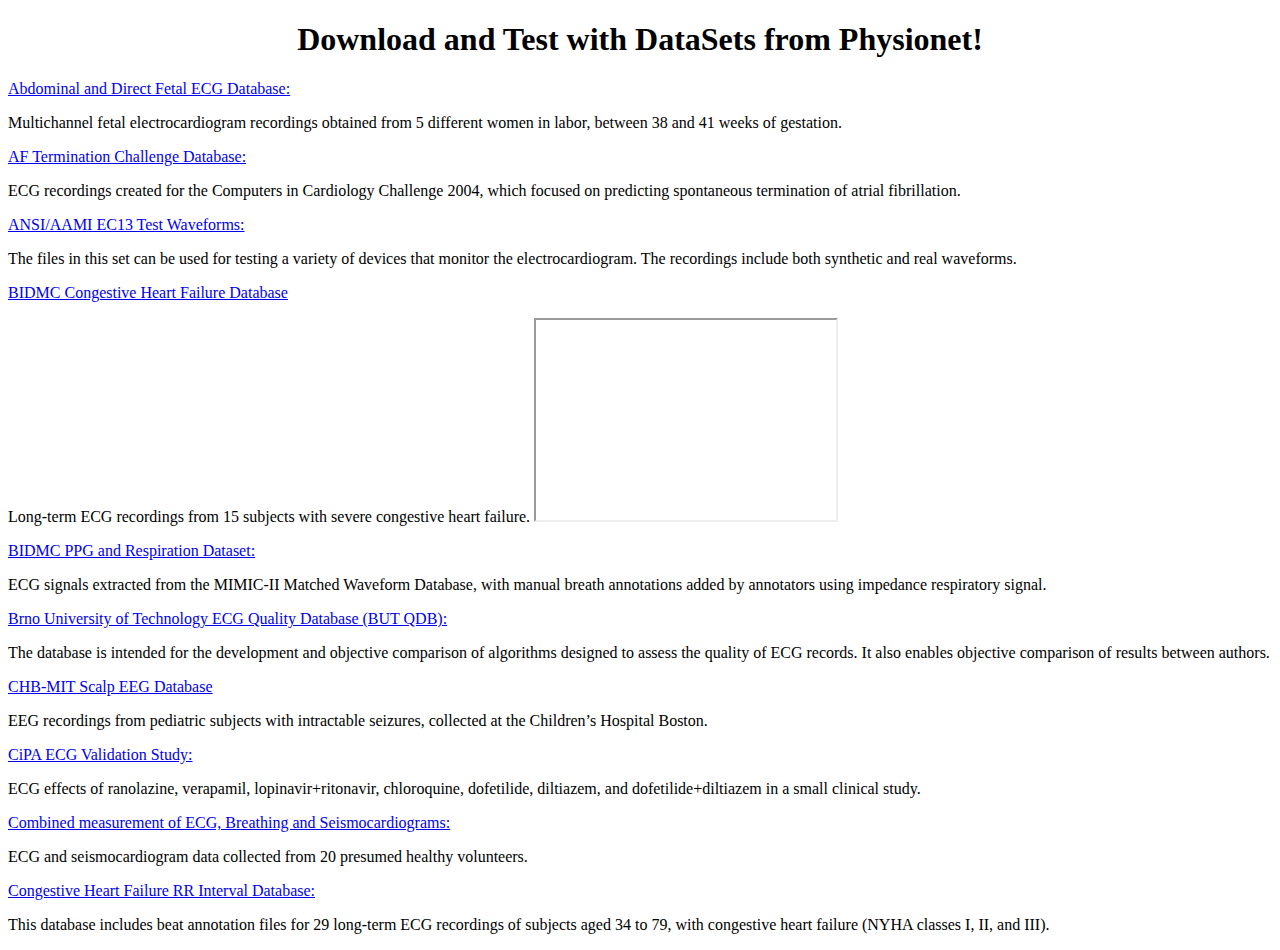
==== templates/downloads.html @ 9daf53b7 "Added html for download page, project page and checout hardware page" ====
<!DOCTYPE html>
  <html>
    <head>
    <meta name="viewport" content="width=device-width,initial-scale=1.0"/>
    <link href="../static/main.css" type="text/css" rel="stylesheet"/>
    </head>
    <body>
    <div id="wrapper">
    
    <h1 align="center">
        Download and Test with DataSets from Physionet!
    </h1>
    <A HREF="https://www.physionet.org/static/published-projects/adfecgdb/abdominal-and-direct-fetal-ecg-database-1.0.0.zip">Abdominal and Direct Fetal ECG Database: </A>
        <p>
            Multichannel fetal electrocardiogram recordings obtained from 5 different women in labor, between 38 and 41 weeks of gestation.
        </p>
     <A HREF="https://physionet.org/static/published-projects/aftdb/af-termination-challenge-database-1.0.0.zip">AF Termination Challenge Database: </A>
        <p>
            ECG recordings created for the Computers in Cardiology Challenge 2004, which focused on predicting spontaneous termination of atrial fibrillation.
        </p>
    <A HREF= "https://physionet.org/static/published-projects/aami-ec13/ansiaami-ec13-test-waveforms-1.0.0.zip">ANSI/AAMI EC13 Test Waveforms:</A>
    <p>
        The files in this set can be used for testing a variety of devices that monitor the electrocardiogram. The recordings include both synthetic and real waveforms.
    </p>
    <A HREF= "https://physionet.org/static/published-projects/chfdb/bidmc-congestive-heart-failure-database-1.0.0.zip"> BIDMC Congestive Heart Failure Database</A>
    <p>
        Long-term ECG recordings from 15 subjects with severe congestive heart failure.
        <iframe id="inlineFrameExample"
        title="Inline Frame Example"
        width="300"
        height="200"
        src="https://physionet.org/lightwave/?db=chfdb/1.0.0">
    </iframe>
    </p>
    <A HREF="https://physionet.org/static/published-projects/bidmc/bidmc-ppg-and-respiration-dataset-1.0.0.zip">BIDMC PPG and Respiration Dataset:</A> 
    <p>
        ECG signals extracted from the MIMIC-II Matched Waveform Database, with manual breath annotations added by annotators using impedance respiratory signal.
    </p>
    <A HREF="https://storage.googleapis.com/butqdb-1.0.0.physionet.org/brno-university-of-technology-ecg-quality-database-but-qdb-1.0.0.zip"> Brno University of Technology ECG Quality Database (BUT QDB):</A>
    <p>
        The database is intended for the development and objective comparison of algorithms designed to assess the quality of ECG records. It also enables objective comparison of results between authors. 
    </p>
    <A HREF="https://physionet.org/static/published-projects/chbmit/chb-mit-scalp-eeg-database-1.0.0.zip">CHB-MIT Scalp EEG Database</A>
    <p>
    EEG recordings from pediatric subjects with intractable seizures, collected at the Children’s Hospital Boston.
    </p>
    <A HREF="https://physionet.org/static/published-projects/ecgcipa/cipa-ecg-validation-study-1.0.0.zip">CiPA ECG Validation Study:</A>
    <p>
        ECG effects of ranolazine, verapamil, lopinavir+ritonavir, chloroquine, dofetilide, diltiazem, and dofetilide+diltiazem in a small clinical study.
    </p>
    <A HREF="https://physionet.org/static/published-projects/cebsdb/combined-measurement-of-ecg-breathing-and-seismocardiograms-1.0.0.zip">Combined measurement of ECG, Breathing and Seismocardiograms:</A>
    <p>
        ECG and seismocardiogram data collected from 20 presumed healthy volunteers. 
    </p>
    <A HREF="https://physionet.org/static/published-projects/chf2db/congestive-heart-failure-rr-interval-database-1.0.0.zip">Congestive Heart Failure RR Interval Database:</A>
    <p>
        This database includes beat annotation files for 29 long-term ECG recordings of subjects aged 34 to 79, with congestive heart failure (NYHA classes I, II, and III).
    </p>



</div>
</body>
</html>
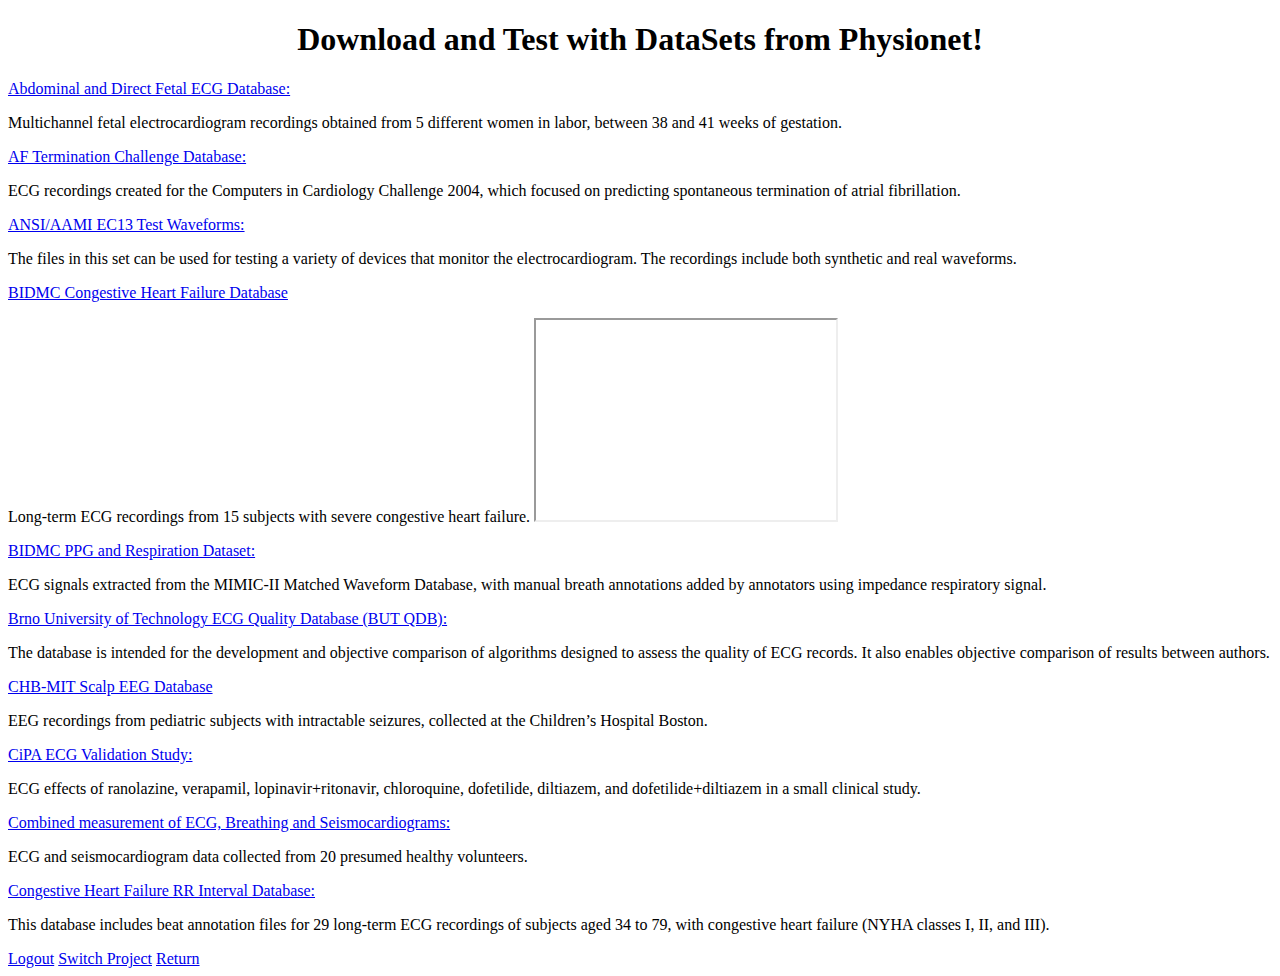
==== commit 59d51664: "all up to date files as of 4:30" ====
--- a/templates/downloads.html
+++ b/templates/downloads.html
@@ -56,9 +56,9 @@
     <p>
         This database includes beat annotation files for 29 long-term ECG recordings of subjects aged 34 to 79, with congestive heart failure (NYHA classes I, II, and III).
     </p>
-
-
-
+      <A HREF="login.html">Logout</A>
+      <A HREF="home.html">Switch Project</A>
+      <A HREF="inproject.html">Return</A>
 </div>
 </body>
 </html>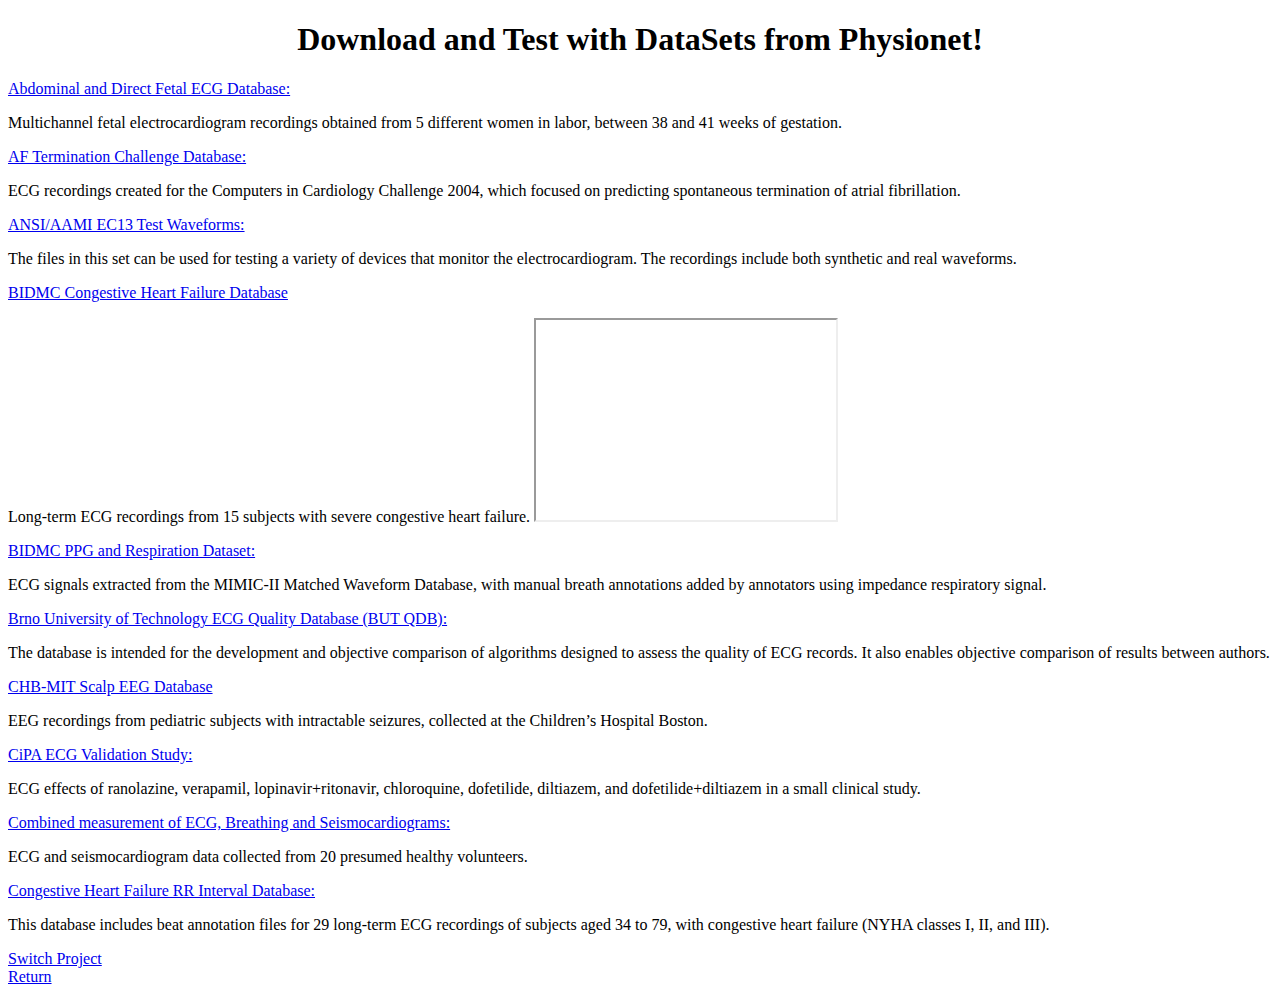
==== commit 8d111ba4: "all up to date and working functionality" ====
--- a/templates/downloads.html
+++ b/templates/downloads.html
@@ -56,9 +56,9 @@
     <p>
         This database includes beat annotation files for 29 long-term ECG recordings of subjects aged 34 to 79, with congestive heart failure (NYHA classes I, II, and III).
     </p>
-      <A HREF="login.html">Logout</A>
-      <A HREF="home.html">Switch Project</A>
-      <A HREF="inproject.html">Return</A>
+    <A HREF="../switch" class="external">Switch Project</A>
+    <br>
+    <A HREF="/return1" class="external">Return</A>
 </div>
 </body>
 </html>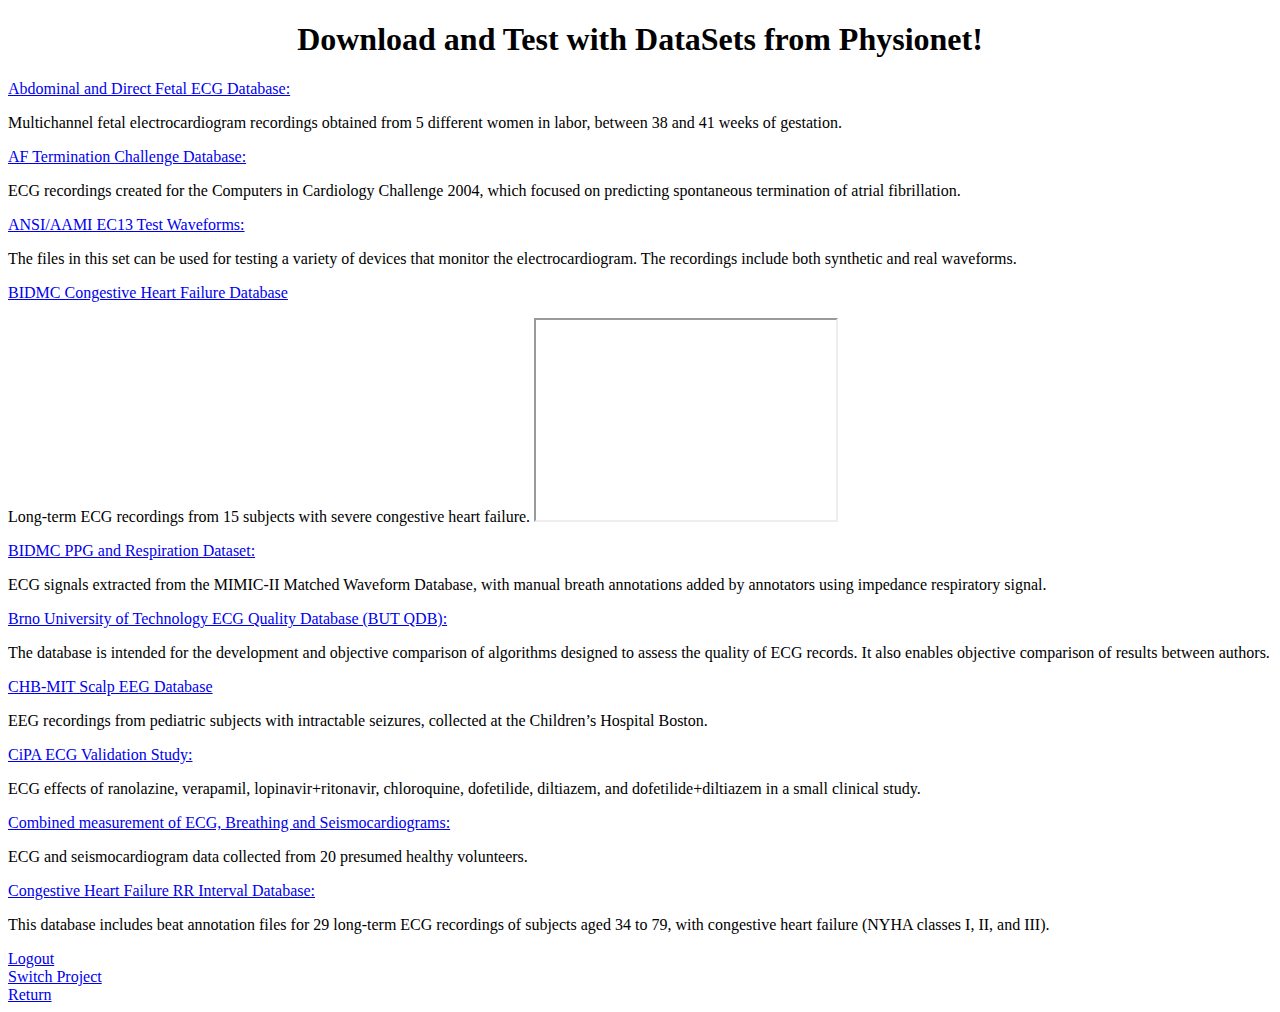
==== commit 1f6221bf: "Add files via upload" ====
--- a/templates/downloads.html
+++ b/templates/downloads.html
@@ -1,64 +1,67 @@
-<!DOCTYPE html>
-  <html>
-    <head>
-    <meta name="viewport" content="width=device-width,initial-scale=1.0"/>
-    <link href="../static/main.css" type="text/css" rel="stylesheet"/>
-    </head>
-    <body>
-    <div id="wrapper">
-    
-    <h1 align="center">
-        Download and Test with DataSets from Physionet!
-    </h1>
-    <A HREF="https://www.physionet.org/static/published-projects/adfecgdb/abdominal-and-direct-fetal-ecg-database-1.0.0.zip">Abdominal and Direct Fetal ECG Database: </A>
-        <p>
-            Multichannel fetal electrocardiogram recordings obtained from 5 different women in labor, between 38 and 41 weeks of gestation.
-        </p>
-     <A HREF="https://physionet.org/static/published-projects/aftdb/af-termination-challenge-database-1.0.0.zip">AF Termination Challenge Database: </A>
-        <p>
-            ECG recordings created for the Computers in Cardiology Challenge 2004, which focused on predicting spontaneous termination of atrial fibrillation.
-        </p>
-    <A HREF= "https://physionet.org/static/published-projects/aami-ec13/ansiaami-ec13-test-waveforms-1.0.0.zip">ANSI/AAMI EC13 Test Waveforms:</A>
-    <p>
-        The files in this set can be used for testing a variety of devices that monitor the electrocardiogram. The recordings include both synthetic and real waveforms.
-    </p>
-    <A HREF= "https://physionet.org/static/published-projects/chfdb/bidmc-congestive-heart-failure-database-1.0.0.zip"> BIDMC Congestive Heart Failure Database</A>
-    <p>
-        Long-term ECG recordings from 15 subjects with severe congestive heart failure.
-        <iframe id="inlineFrameExample"
-        title="Inline Frame Example"
-        width="300"
-        height="200"
-        src="https://physionet.org/lightwave/?db=chfdb/1.0.0">
-    </iframe>
-    </p>
-    <A HREF="https://physionet.org/static/published-projects/bidmc/bidmc-ppg-and-respiration-dataset-1.0.0.zip">BIDMC PPG and Respiration Dataset:</A> 
-    <p>
-        ECG signals extracted from the MIMIC-II Matched Waveform Database, with manual breath annotations added by annotators using impedance respiratory signal.
-    </p>
-    <A HREF="https://storage.googleapis.com/butqdb-1.0.0.physionet.org/brno-university-of-technology-ecg-quality-database-but-qdb-1.0.0.zip"> Brno University of Technology ECG Quality Database (BUT QDB):</A>
-    <p>
-        The database is intended for the development and objective comparison of algorithms designed to assess the quality of ECG records. It also enables objective comparison of results between authors. 
-    </p>
-    <A HREF="https://physionet.org/static/published-projects/chbmit/chb-mit-scalp-eeg-database-1.0.0.zip">CHB-MIT Scalp EEG Database</A>
-    <p>
-    EEG recordings from pediatric subjects with intractable seizures, collected at the Children’s Hospital Boston.
-    </p>
-    <A HREF="https://physionet.org/static/published-projects/ecgcipa/cipa-ecg-validation-study-1.0.0.zip">CiPA ECG Validation Study:</A>
-    <p>
-        ECG effects of ranolazine, verapamil, lopinavir+ritonavir, chloroquine, dofetilide, diltiazem, and dofetilide+diltiazem in a small clinical study.
-    </p>
-    <A HREF="https://physionet.org/static/published-projects/cebsdb/combined-measurement-of-ecg-breathing-and-seismocardiograms-1.0.0.zip">Combined measurement of ECG, Breathing and Seismocardiograms:</A>
-    <p>
-        ECG and seismocardiogram data collected from 20 presumed healthy volunteers. 
-    </p>
-    <A HREF="https://physionet.org/static/published-projects/chf2db/congestive-heart-failure-rr-interval-database-1.0.0.zip">Congestive Heart Failure RR Interval Database:</A>
-    <p>
-        This database includes beat annotation files for 29 long-term ECG recordings of subjects aged 34 to 79, with congestive heart failure (NYHA classes I, II, and III).
-    </p>
-    <A HREF="../switch" class="external">Switch Project</A>
-    <br>
-    <A HREF="/return1" class="external">Return</A>
-</div>
-</body>
+<!DOCTYPE html>
+  <html>
+    <head>
+    <meta name="viewport" content="width=device-width,initial-scale=1.0"/>
+    <link href="../static/main.css" type="text/css" rel="stylesheet"/>
+    </head>
+    <body>
+    <div id="wrapper">
+    
+    <h1 align="center">
+        Download and Test with DataSets from Physionet!
+    </h1>
+    <A HREF="https://www.physionet.org/static/published-projects/adfecgdb/abdominal-and-direct-fetal-ecg-database-1.0.0.zip">Abdominal and Direct Fetal ECG Database: </A>
+        <p>
+            Multichannel fetal electrocardiogram recordings obtained from 5 different women in labor, between 38 and 41 weeks of gestation.
+        </p>
+     <A HREF="https://physionet.org/static/published-projects/aftdb/af-termination-challenge-database-1.0.0.zip">AF Termination Challenge Database: </A>
+        <p>
+            ECG recordings created for the Computers in Cardiology Challenge 2004, which focused on predicting spontaneous termination of atrial fibrillation.
+        </p>
+    <A HREF= "https://physionet.org/static/published-projects/aami-ec13/ansiaami-ec13-test-waveforms-1.0.0.zip">ANSI/AAMI EC13 Test Waveforms:</A>
+    <p>
+        The files in this set can be used for testing a variety of devices that monitor the electrocardiogram. The recordings include both synthetic and real waveforms.
+    </p>
+    <A HREF= "https://physionet.org/static/published-projects/chfdb/bidmc-congestive-heart-failure-database-1.0.0.zip"> BIDMC Congestive Heart Failure Database</A>
+    <p>
+        Long-term ECG recordings from 15 subjects with severe congestive heart failure.
+        <iframe id="inlineFrameExample"
+        title="Inline Frame Example"
+        width="300"
+        height="200"
+        src="https://physionet.org/lightwave/?db=chfdb/1.0.0">
+    </iframe>
+    </p>
+    <A HREF="https://physionet.org/static/published-projects/bidmc/bidmc-ppg-and-respiration-dataset-1.0.0.zip">BIDMC PPG and Respiration Dataset:</A> 
+    <p>
+        ECG signals extracted from the MIMIC-II Matched Waveform Database, with manual breath annotations added by annotators using impedance respiratory signal.
+    </p>
+    <A HREF="https://storage.googleapis.com/butqdb-1.0.0.physionet.org/brno-university-of-technology-ecg-quality-database-but-qdb-1.0.0.zip"> Brno University of Technology ECG Quality Database (BUT QDB):</A>
+    <p>
+        The database is intended for the development and objective comparison of algorithms designed to assess the quality of ECG records. It also enables objective comparison of results between authors. 
+    </p>
+    <A HREF="https://physionet.org/static/published-projects/chbmit/chb-mit-scalp-eeg-database-1.0.0.zip">CHB-MIT Scalp EEG Database</A>
+    <p>
+    EEG recordings from pediatric subjects with intractable seizures, collected at the Children’s Hospital Boston.
+    </p>
+    <A HREF="https://physionet.org/static/published-projects/ecgcipa/cipa-ecg-validation-study-1.0.0.zip">CiPA ECG Validation Study:</A>
+    <p>
+        ECG effects of ranolazine, verapamil, lopinavir+ritonavir, chloroquine, dofetilide, diltiazem, and dofetilide+diltiazem in a small clinical study.
+    </p>
+    <A HREF="https://physionet.org/static/published-projects/cebsdb/combined-measurement-of-ecg-breathing-and-seismocardiograms-1.0.0.zip">Combined measurement of ECG, Breathing and Seismocardiograms:</A>
+    <p>
+        ECG and seismocardiogram data collected from 20 presumed healthy volunteers. 
+    </p>
+    <A HREF="https://physionet.org/static/published-projects/chf2db/congestive-heart-failure-rr-interval-database-1.0.0.zip">Congestive Heart Failure RR Interval Database:</A>
+    <p>
+        This database includes beat annotation files for 29 long-term ECG recordings of subjects aged 34 to 79, with congestive heart failure (NYHA classes I, II, and III).
+    </p>
+    <A HREF=".." class="external" >Logout</A>
+    <br>
+    <A HREF="../switch" class="external">Switch Project</A>
+    <br>
+    <A HREF="/return1" class="external">Return</A>
+
+</div>
+</body>
 </html>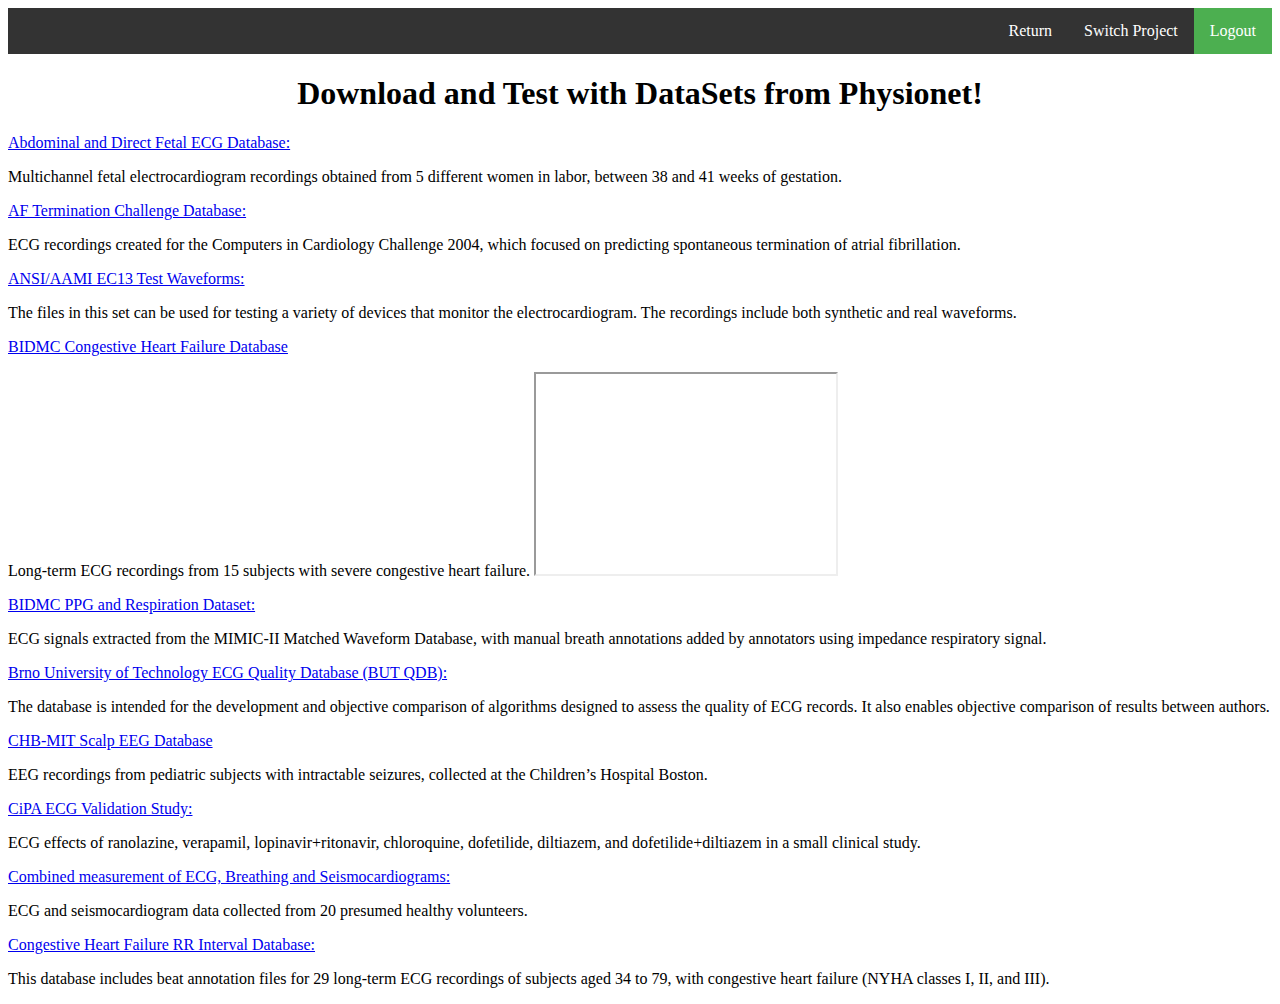
==== commit 8c9d6678: "home page css, minor logincss fixes" ====
--- a/templates/downloads.html
+++ b/templates/downloads.html
@@ -3,8 +3,42 @@
     <head>
     <meta name="viewport" content="width=device-width,initial-scale=1.0"/>
     <link href="../static/main.css" type="text/css" rel="stylesheet"/>
+    <style>
+              ul {
+        list-style-type: none;
+        margin: 0;
+        padding: 0;
+        overflow: hidden;
+        background-color: #333;
+      }
+      
+      li {
+        float: left;
+      }
+      
+      li a {
+        display: block;
+        color: white;
+        text-align: center;
+        padding: 14px 16px;
+        text-decoration: none;
+      }
+      
+      li a:hover:not(.active) {
+        background-color: #111;
+      }
+      
+      .active {
+        background-color: #4CAF50;
+      }
+    </style>
     </head>
     <body>
+        <ul>
+            <li style="float:right"><A class="active" HREF=".." class="external" >Logout</A></li>
+            <li style="float:right"><A HREF="../switch" class="external">Switch Project</A></li>
+            <li style="float:right"><A HREF="../return1" class="external">Return</A></li>
+        </ul>
     <div id="wrapper">
     
     <h1 align="center">
@@ -56,11 +90,7 @@
     <p>
         This database includes beat annotation files for 29 long-term ECG recordings of subjects aged 34 to 79, with congestive heart failure (NYHA classes I, II, and III).
     </p>
-    <A HREF=".." class="external" >Logout</A>
-    <br>
-    <A HREF="../switch" class="external">Switch Project</A>
-    <br>
-    <A HREF="/return1" class="external">Return</A>
+    
 
 </div>
 </body>
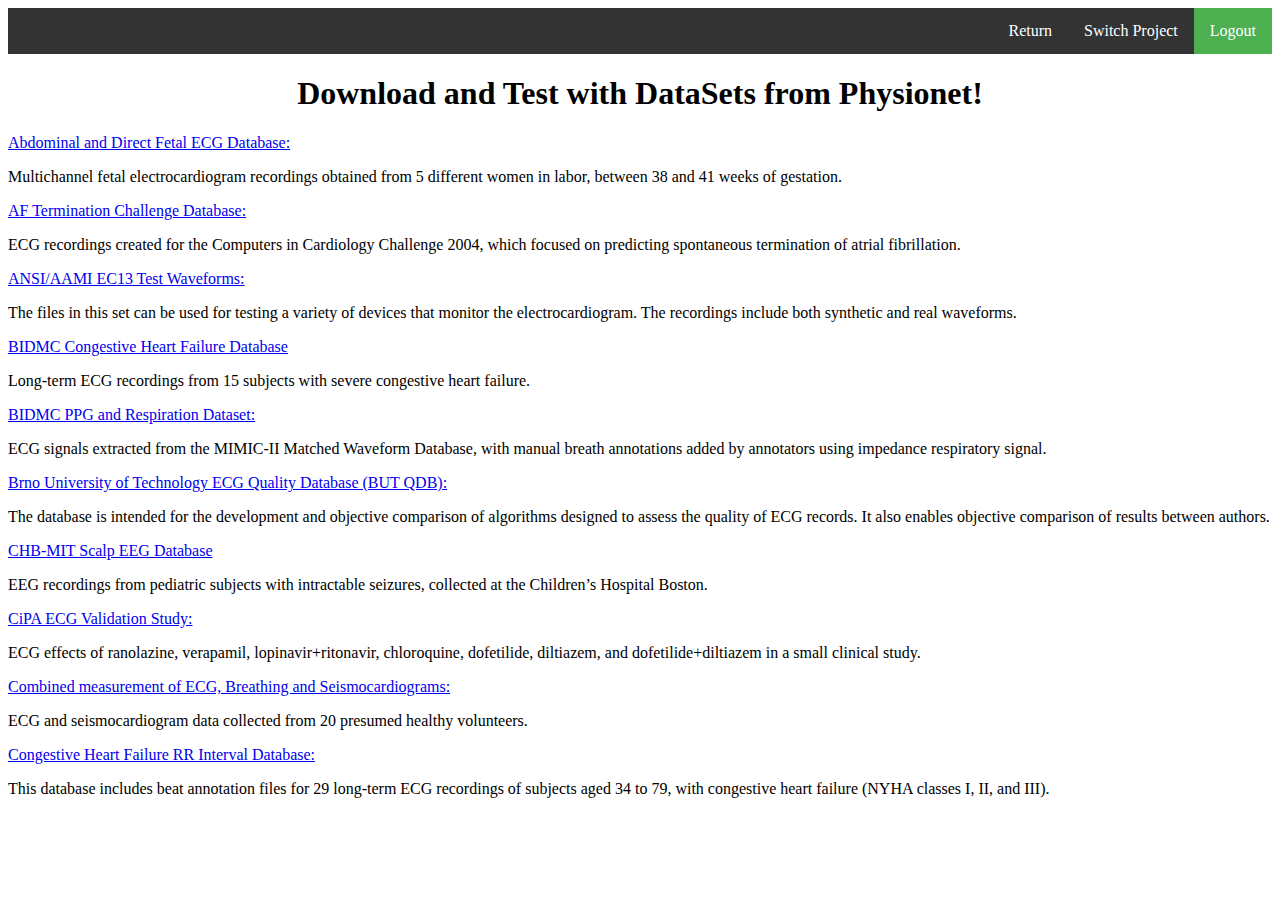
==== commit 5e22ccba: "delete Dataset Preview" ====
--- a/templates/downloads.html
+++ b/templates/downloads.html
@@ -59,12 +59,6 @@
     <A HREF= "https://physionet.org/static/published-projects/chfdb/bidmc-congestive-heart-failure-database-1.0.0.zip"> BIDMC Congestive Heart Failure Database</A>
     <p>
         Long-term ECG recordings from 15 subjects with severe congestive heart failure.
-        <iframe id="inlineFrameExample"
-        title="Inline Frame Example"
-        width="300"
-        height="200"
-        src="https://physionet.org/lightwave/?db=chfdb/1.0.0">
-    </iframe>
     </p>
     <A HREF="https://physionet.org/static/published-projects/bidmc/bidmc-ppg-and-respiration-dataset-1.0.0.zip">BIDMC PPG and Respiration Dataset:</A> 
     <p>
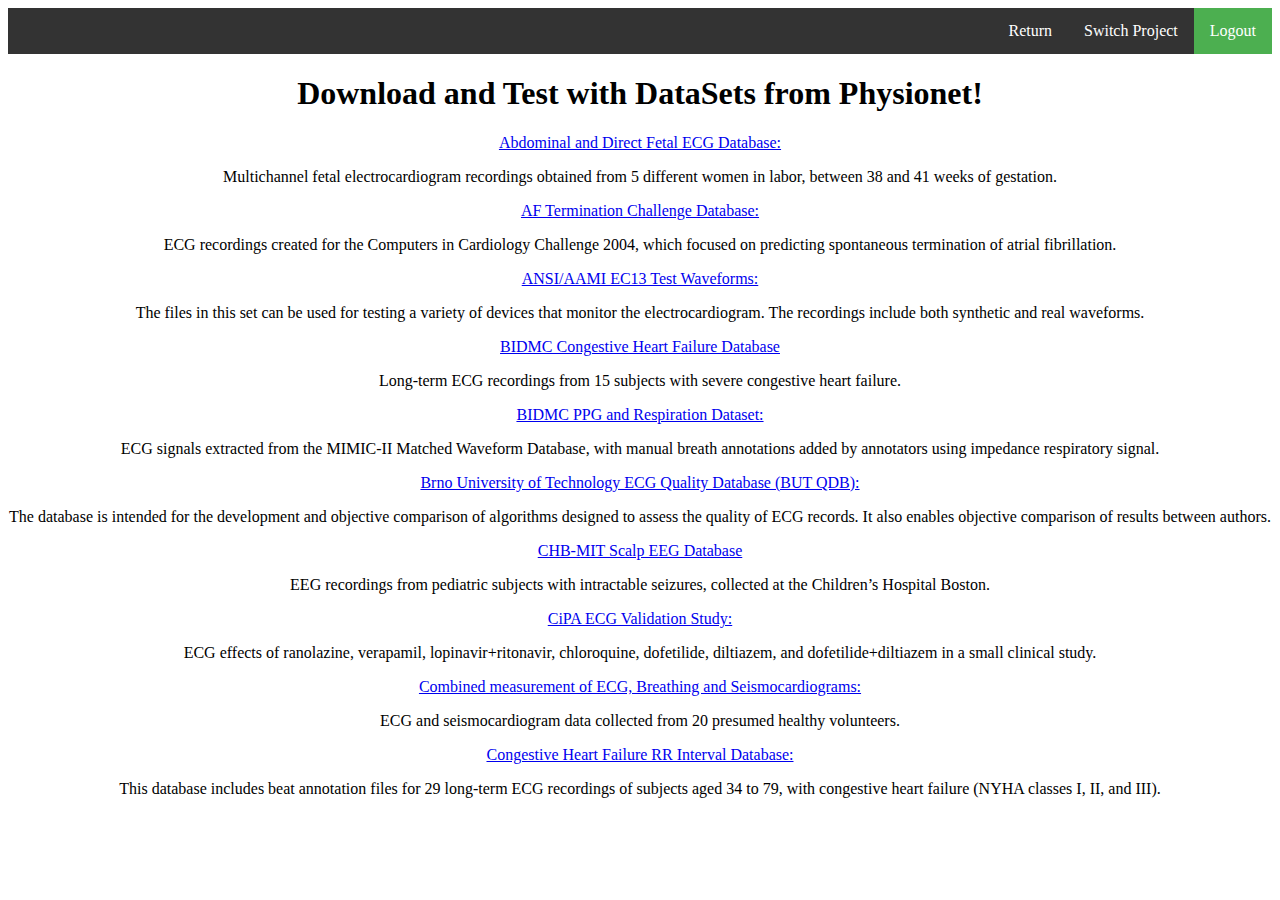
==== commit caa177dc: "Add files via upload" ====
--- a/templates/downloads.html
+++ b/templates/downloads.html
@@ -39,7 +39,7 @@
             <li style="float:right"><A HREF="../switch" class="external">Switch Project</A></li>
             <li style="float:right"><A HREF="../return1" class="external">Return</A></li>
         </ul>
-    <div id="wrapper">
+    <div id="wrapper", style="text-align:center">
     
     <h1 align="center">
         Download and Test with DataSets from Physionet!
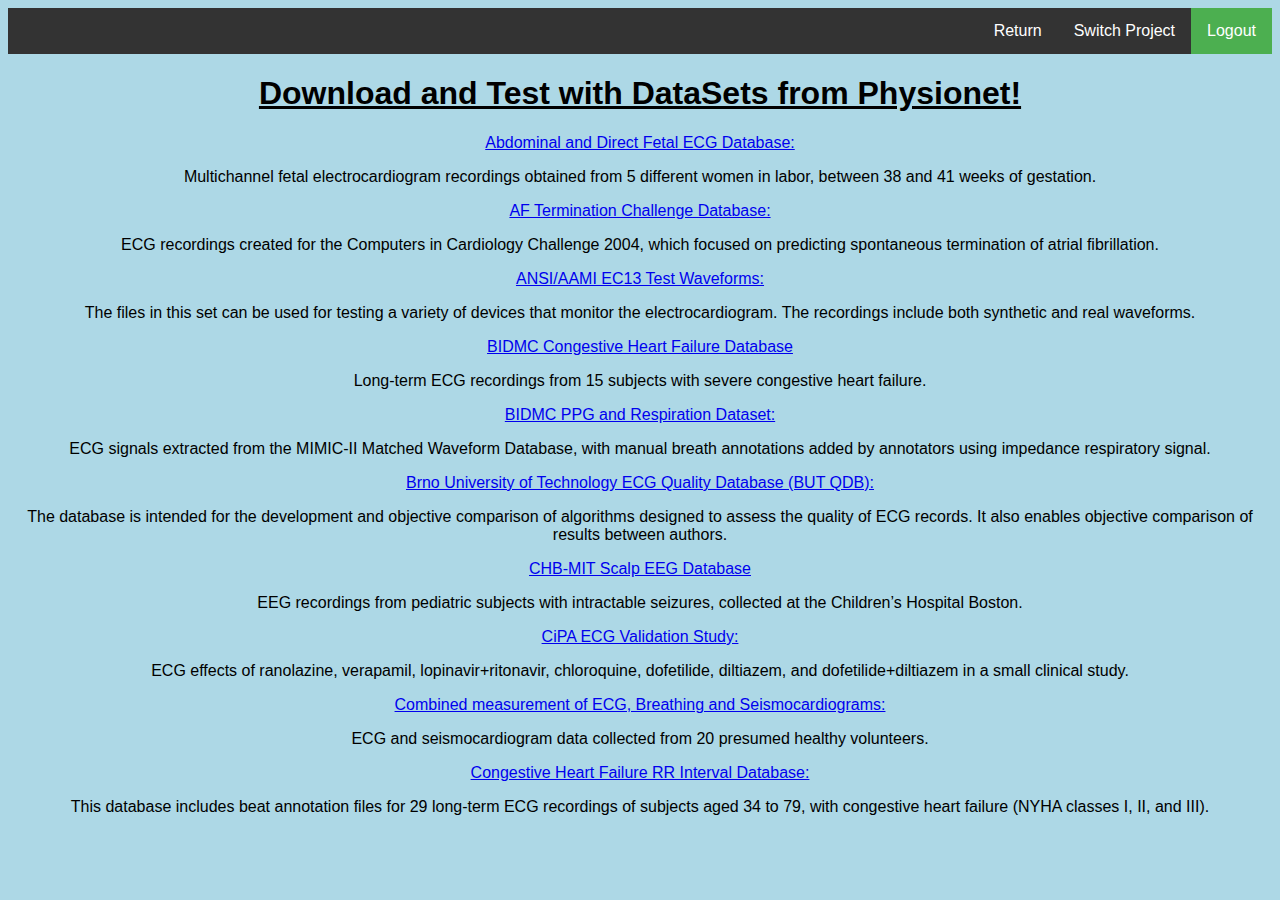
==== commit 434851b0: "Add files via upload" ====
--- a/templates/downloads.html
+++ b/templates/downloads.html
@@ -16,6 +16,8 @@
         float: left;
       }
       
+      body {font-family: Arial, Helvetica, sans-serif; background-color: lightblue;}
+
       li a {
         display: block;
         color: white;
@@ -42,7 +44,7 @@
     <div id="wrapper", style="text-align:center">
     
     <h1 align="center">
-        Download and Test with DataSets from Physionet!
+        <u>Download and Test with DataSets from Physionet!</u>
     </h1>
     <A HREF="https://www.physionet.org/static/published-projects/adfecgdb/abdominal-and-direct-fetal-ecg-database-1.0.0.zip">Abdominal and Direct Fetal ECG Database: </A>
         <p>
